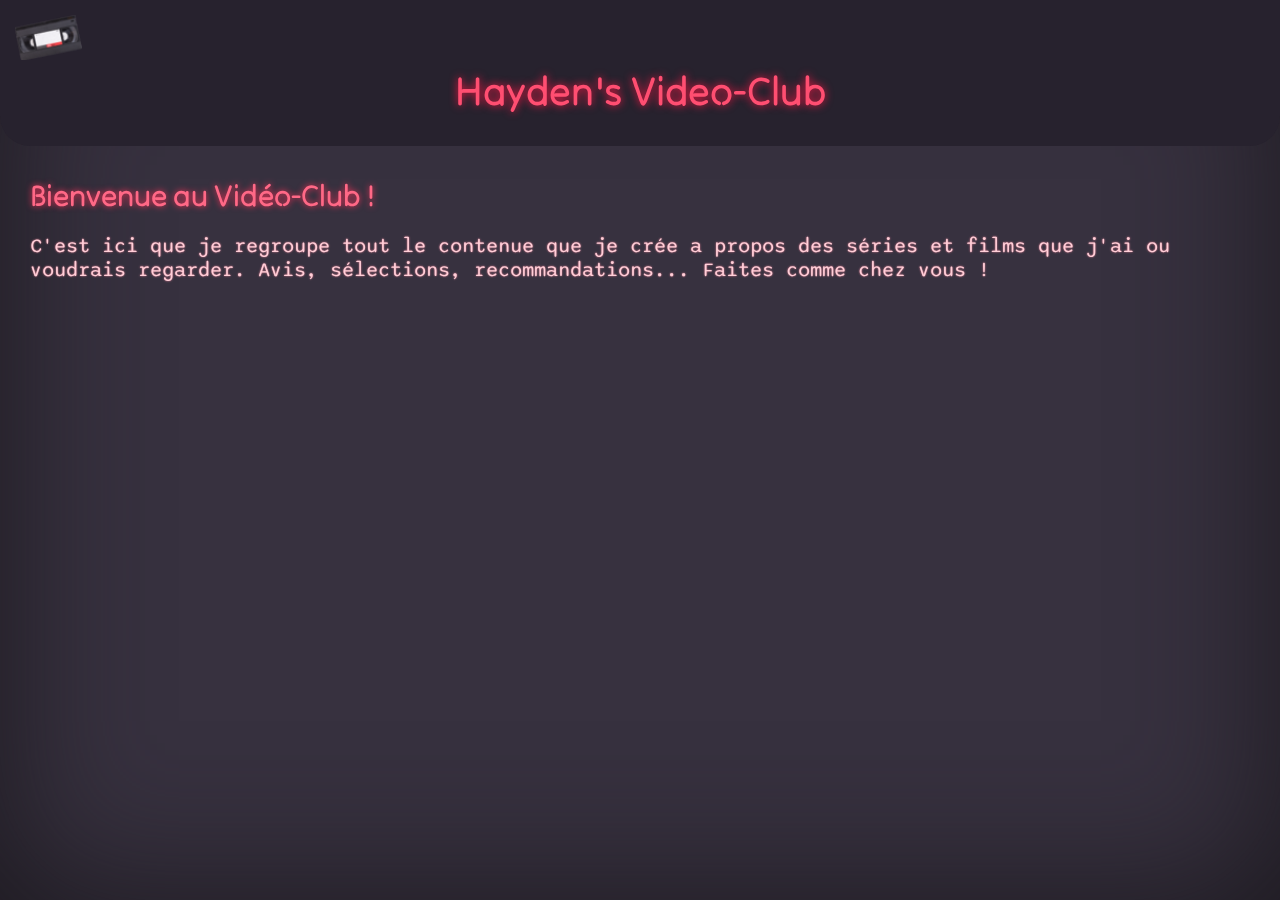
==== index.html @ 57b58d2a "Init" ====
<!DOCTYPE html>
<html lang="fr">

<head>
    <meta charset="UTF-8">
    <meta http-equiv="X-UA-Compatible" content="IE=edge">
    <meta name="viewport" content="width=device-width, initial-scale=1.0">
    <link rel="stylesheet" href="style.css">
    <title>Hayden's Video-Club</title>
    <link rel="icon" type="image/png" href="images/favicons/faviconVHS.png">

    <!-- Fonts  -->
    <link rel="preconnect" href="https://fonts.googleapis.com">
    <link rel="preconnect" href="https://fonts.gstatic.com" crossorigin>
    <link href="https://fonts.googleapis.com/css2?family=Sono:MONO@0.5&family=Tilt+Neon&display=swap" rel="stylesheet">
</head>
    
<body class="vignette">
    <header>

        <nav>
            <a><img src="images/icons/iconVHS.png" alt=""></a>
        </nav>

        <h1>Hayden's Video-Club</h1>

    </header>
    
        <!-- Presentation du Video-Club -->
        <Section>
            <h2>Bienvenue au Vidéo-Club !</h2>
            <p>C'est ici que je regroupe tout le contenue que je crée a propos des séries et films que j'ai ou voudrais regarder. Avis, sélections, recommandations... Faites comme chez vous !</p>
        </Section>

    <footer>

    </footer>
</body>

</html>
---- style.css ----
body {
    background-color: rgb(55, 49, 63);
    margin: 0px;
    font-family: "Sono", monospace;
    text-shadow: 0 0 2px rgb(255, 141, 164);
    color: rgb(255, 207, 216);
}

header {
    background-color: rgb(39, 34, 46);
    padding: 15px 15px 30px 15px;
    border-radius: 0px 0px 30px 30px;
}

h1, h2 {
    text-shadow: 0 0 7px rgb(255, 48, 89);
    color: rgb(255, 104, 134);
    font-family: "Tilt Neon", sans-serif;
    margin: 0px;
}

h1 {
    text-shadow: 0 0 8px rgb(255, 22, 69);
    color: rgb(255, 78, 113);
    font-size: 40px;
    text-align: center;

}

h2 {
    text-shadow: 0 0 6px rgb(255, 48, 89);
    color: rgb(255, 104, 134);
    font-size: 30px;
}

p {
    font-size: 20px;
}

section {
    margin: 30px;
}

a img { 
    /*FireFox Only !*/
    image-rendering: -moz-crisp-edges; 
    height: 45px;
    width: auto;
}

.vignette {
    position: fixed;
    top: 0;
    left: 0;
    width: 100%;
    height: 100%;
    box-shadow: 0 0 150px rgb(28, 25, 31) inset;
  }
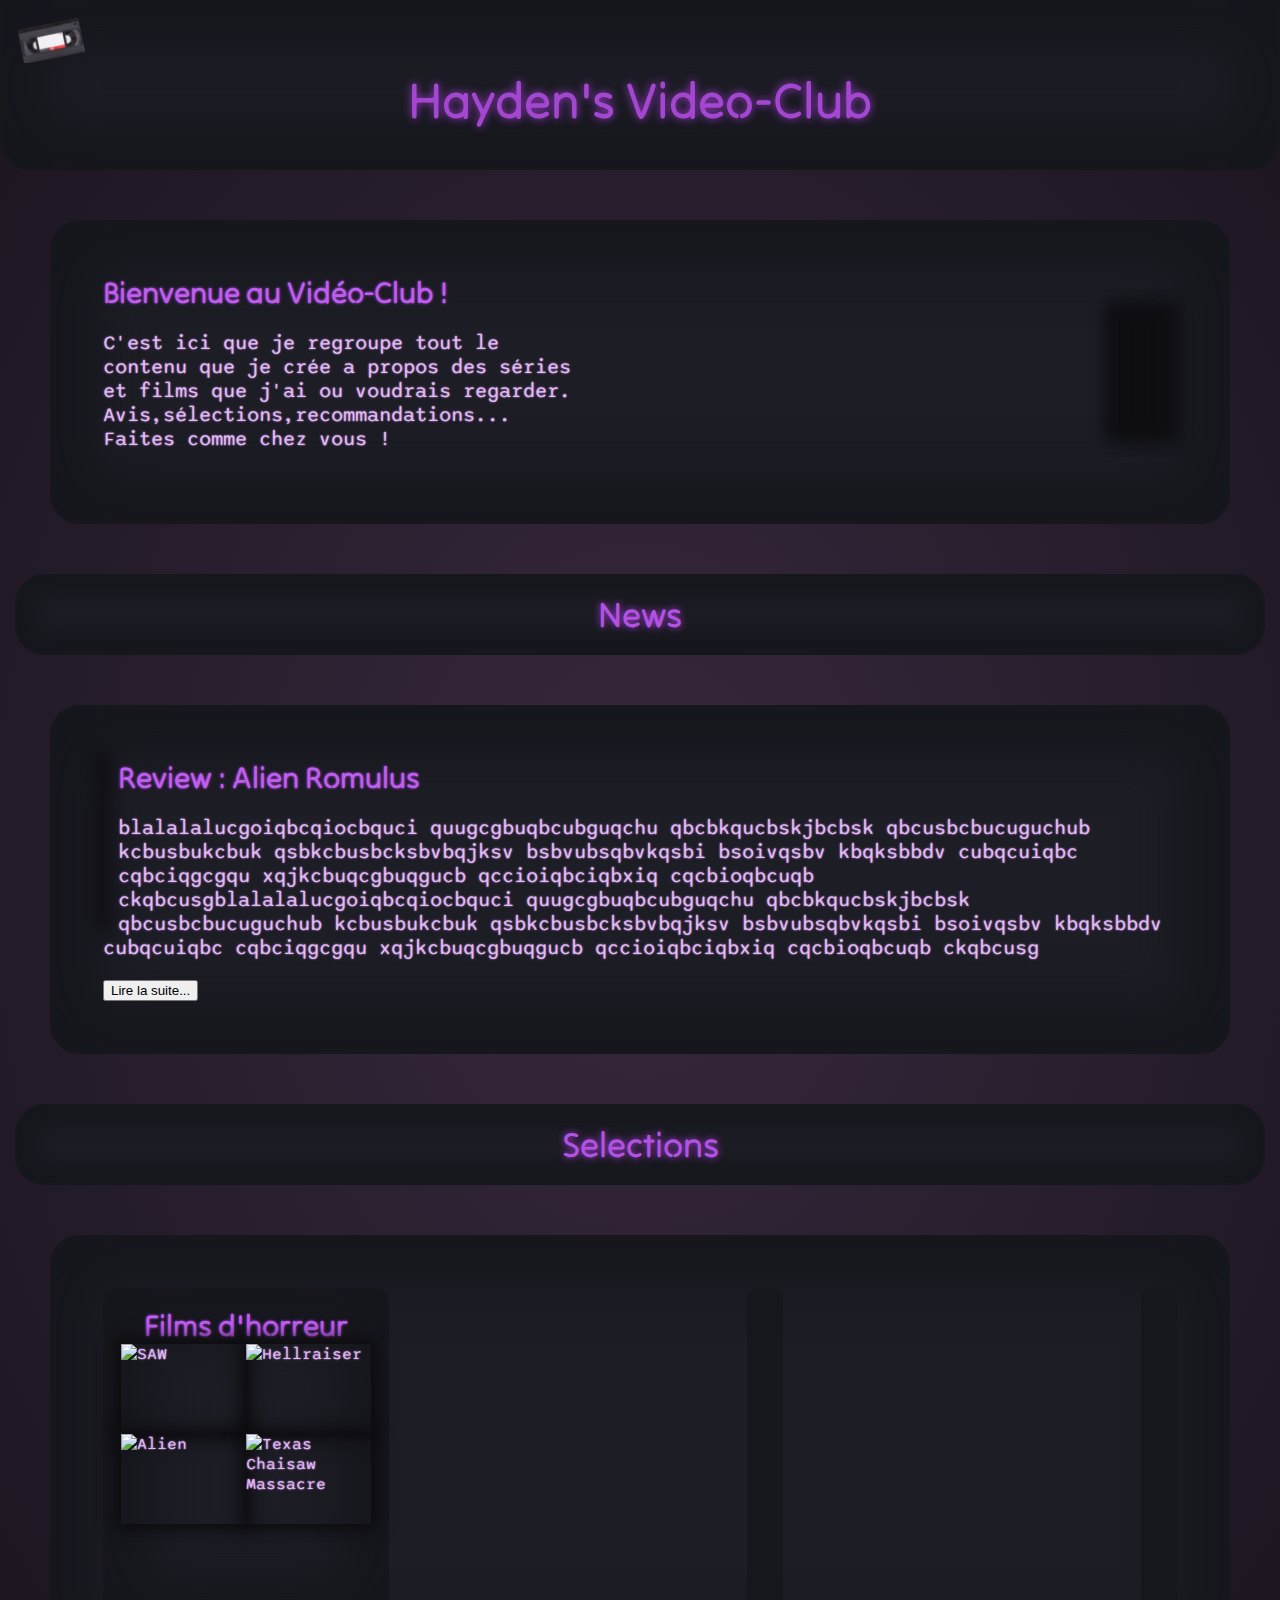
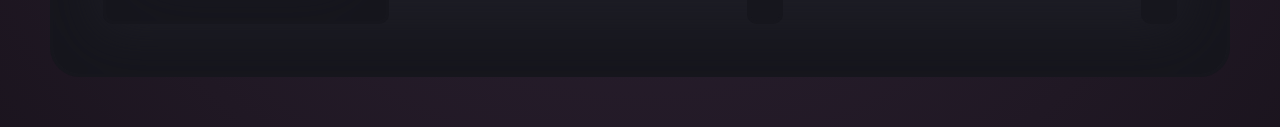
==== commit 51056d7b: "1.0" ====
--- a/index.html
+++ b/index.html
@@ -14,9 +14,9 @@
     <link rel="preconnect" href="https://fonts.gstatic.com" crossorigin>
     <link href="https://fonts.googleapis.com/css2?family=Sono:MONO@0.5&family=Tilt+Neon&display=swap" rel="stylesheet">
 </head>
-    
-<body class="vignette">
-    <header>
+
+<body>
+    <header class="dark_background">
 
         <nav>
             <a><img src="images/icons/iconVHS.png" alt=""></a>
@@ -25,16 +25,89 @@
         <h1>Hayden's Video-Club</h1>
 
     </header>
-    
+
+    <main>
+
         <!-- Presentation du Video-Club -->
-        <Section>
-            <h2>Bienvenue au Vidéo-Club !</h2>
-            <p>C'est ici que je regroupe tout le contenue que je crée a propos des séries et films que j'ai ou voudrais regarder. Avis, sélections, recommandations... Faites comme chez vous !</p>
+        <Section class="dark_background">
+            <div id="presentation_paragraph">
+                <h3>Bienvenue au Vidéo-Club !</h2>
+                <p>C'est ici que je regroupe tout le contenu que je crée a propos des séries et films que j'ai ou
+                    voudrais regarder.
+                    <br>Avis,sélections,recommandations... Faites comme chez vous !
+                </p>
+            </div>
+            <div id="presentation_photos">
+                <img src="https://i.pinimg.com/564x/cc/c8/c2/ccc8c237f51e5da76ca810657c0ce6af.jpg" alt="">
+                <img src="https://i.pinimg.com/564x/65/d2/44/65d244cebc372d328fd754f2c5b2e99f.jpg" alt="">
+                <img src="https://i.pinimg.com/564x/bc/ca/69/bcca69034aad5e5ea1de0f3f1677423c.jpg" alt="">
+                <img src="https://i.pinimg.com/564x/40/7c/96/407c96a6669bc0d0a1f774bf7a12ee2c.jpg" alt="">
+                <img src="https://i.pinimg.com/564x/6d/a1/92/6da192262d169438b77aacac17f888e2.jpg" alt="">
+                <img src="https://i.pinimg.com/564x/82/1b/40/821b4027e82c83961d0478deaa76a83e.jpg" alt="">
+                <img src="https://i.pinimg.com/564x/f7/54/e5/f754e524a3ae0639cb9e199d7a73f282.jpg" alt="">
+            </div>
         </Section>
+
+        <h2>News</h2>
+
+        <!-- News  -->
+        <article class="dark_background">
+                <img src="https://i.pinimg.com/736x/58/69/47/586947ab67e07b6ac3a9a7bc4fe310d8.jpg" alt="">
+            <h3>Review : Alien Romulus</h2>
+            <p>
+                blalalalucgoiqbcqiocbquci quugcgbuqbcubguqchu qbcbkqucbskjbcbsk qbcusbcbucuguchub kcbusbukcbuk
+                qsbkcbusbcksbvbqjksv bsbvubsqbvkqsbi bsoivqsbv kbqksbbdv cubqcuiqbc cqbciqgcgqu xqjkcbuqcgbuqgucb
+                qccioiqbciqbxiq cqcbioqbcuqb ckqbcusgblalalalucgoiqbcqiocbquci quugcgbuqbcubguqchu qbcbkqucbskjbcbsk
+                qbcusbcbucuguchub kcbusbukcbuk qsbkcbusbcksbvbqjksv bsbvubsqbvkqsbi bsoivqsbv kbqksbbdv cubqcuiqbc
+                cqbciqgcgqu xqjkcbuqcgbuqgucb qccioiqbciqbxiq cqcbioqbcuqb ckqbcusg
+            </p>
+            <a href=""><button>Lire la suite...</button></a>
+        </article>
+
+        <h2>Selections</h2>
+
+        <Section class="dark_background">
+            <div class="selection_card">
+                <h3>Films d'horreur</h3>
+                <div class="preview">
+                    <img src="https://i.pinimg.com/564x/c8/a5/15/c8a515fd0b686f76106b11c8e8e9bfc0.jpg" 
+                    alt="SAW">
+                    <img src="https://i.pinimg.com/1200x/53/38/a8/5338a8e0c630d9553886b5b312f808d8.jpg" 
+                    alt="Hellraiser">
+                    <img src="https://i.pinimg.com/564x/84/7d/b9/847db91b2e634b089d32180c9f1581e1.jpg" 
+                    alt="Alien">
+                    <img src="https://i.pinimg.com/736x/f3/75/46/f375469f6e1358511757f580c5e1fb54.jpg" 
+                    alt="Texas Chaisaw Massacre">
+                </div>
+            </div>
+            <div class="selection_card">
+
+            </div>
+            <div class="selection_card">
+
+            </div>
+        </Section>
+
+    </main>
 
     <footer>
 
     </footer>
 </body>
 
-</html>+</html>
+
+<!-- Resusable code -->
+<!-- 
+<div class="selection_card">
+    <h3></h3>
+    <img src="" 
+    alt="">
+    <img src="" 
+    alt="">
+    <img src="" 
+    alt="">
+    <img src="" 
+    alt="">
+</div>
+-->--- a/style.css
+++ b/style.css
@@ -1,35 +1,54 @@
 body {
-    background-color: rgb(55, 49, 63);
+    background: radial-gradient(hsl(280, 20%, 20%), hsl(280, 20%, 10%));
     margin: 0px;
     font-family: "Sono", monospace;
-    text-shadow: 0 0 2px rgb(255, 141, 164);
-    color: rgb(255, 207, 216);
+    text-shadow: 0 0 2px hsl(280, 75%, 80%);
+    color: hsl(280, 80%, 85%);
 }
 
 header {
-    background-color: rgb(39, 34, 46);
-    padding: 15px 15px 30px 15px;
+    padding: 15px 15px 35px 15px;
     border-radius: 0px 0px 30px 30px;
 }
 
-h1, h2 {
-    text-shadow: 0 0 7px rgb(255, 48, 89);
-    color: rgb(255, 104, 134);
+.dark_background {
+    background-color: hsl(240, 12%, 13%);
+    box-shadow: inset 0px 0px 50px 45px hsl(240, 12%, 10%);
+    border: solid 3px hsl(240, 12%, 10%);
+}
+
+h1, h2, h3 {
     font-family: "Tilt Neon", sans-serif;
     margin: 0px;
 }
 
 h1 {
-    text-shadow: 0 0 8px rgb(255, 22, 69);
-    color: rgb(255, 78, 113);
-    font-size: 40px;
+    text-shadow: 0 0 9px hsl(280, 60%, 52%);
+    color: hsl(280, 60%, 55%);
+    font-size: 50px;
+    text-align: center;
+}
+
+h2 {
+    /* Box */
+    padding: 15px 0px;
+    margin: 15px;
+    border-radius: 30px;
+    /* Dark Background */
+    background-color: hsl(240, 12%, 13%);
+    box-shadow: inset 0px 0px 20px 20px hsl(240, 12%, 10%);
+    border: solid 3px hsl(240, 12%, 10%);
+    /* Text */
+    text-shadow: 0 0 7px hsl(280, 70%, 55%);
+    color: hsl(280, 70%, 60%);
+    font-size: 35px;
     text-align: center;
 
 }
 
-h2 {
-    text-shadow: 0 0 6px rgb(255, 48, 89);
-    color: rgb(255, 104, 134);
+h3 {
+    text-shadow: 0 0 3px hsl(280, 80%, 60%);
+    color: hsl(280, 80%, 65%);
     font-size: 30px;
 }
 
@@ -37,22 +56,90 @@
     font-size: 20px;
 }
 
-section {
-    margin: 30px;
+img {
+    box-shadow: 0px 0px 15px 5px hsl(240, 12%, 5%);
 }
 
 a img { 
-    /*FireFox Only !*/
-    image-rendering: -moz-crisp-edges; 
+    box-shadow: none;
     height: 45px;
     width: auto;
+    /*FireFox Only !*/
+    image-rendering: -moz-crisp-edges;
 }
 
-.vignette {
-    position: fixed;
-    top: 0;
-    left: 0;
-    width: 100%;
-    height: 100%;
-    box-shadow: 0 0 150px rgb(28, 25, 31) inset;
-  }+div {
+    display: flex;
+}
+
+section {
+    
+    display: flex;
+    align-items: center;
+    justify-content: space-between;
+    border-radius: 30px;
+    margin: 50px;
+    padding: 50px;
+}
+
+/* presentation */
+
+#presentation_paragraph {
+    display: flex;
+    flex-direction: column;
+    width: 490px;
+    align-items: start;
+}
+#presentation_photos {
+    display: flex;
+    flex-wrap: wrap;
+    max-width: 625px;
+    justify-content: center;
+}
+
+#presentation_photos img {
+    height: 125px;
+    margin: 5px;
+    border-radius: 15px;
+}
+
+/* Article */
+
+article {
+    border-radius: 30px;
+    margin: 50px;
+    padding: 50px;
+}
+
+article img {
+    height: 167px;
+    margin-right: 15px;
+    border-radius: 15px;
+    float: left;
+}
+
+/* Selection */
+.selection_card {
+    height: 300px;
+    display: flex;
+    flex-direction: column;
+    align-items: center;
+    padding: 15px;
+    border-radius: 10px;
+    background-color: hsl(240, 12%, 13%);
+    box-shadow: inset 0px 0px 50px 45px hsl(240, 12%, 10%);
+    border: solid 3px hsl(240, 12%, 10%);
+}
+
+.preview {
+    display: flex;
+    flex-wrap: wrap;
+    max-width: 250px;
+    border-radius: 10px;
+}
+
+.preview img {
+ height: 90px;
+ width: 125px;
+ object-fit: cover;
+}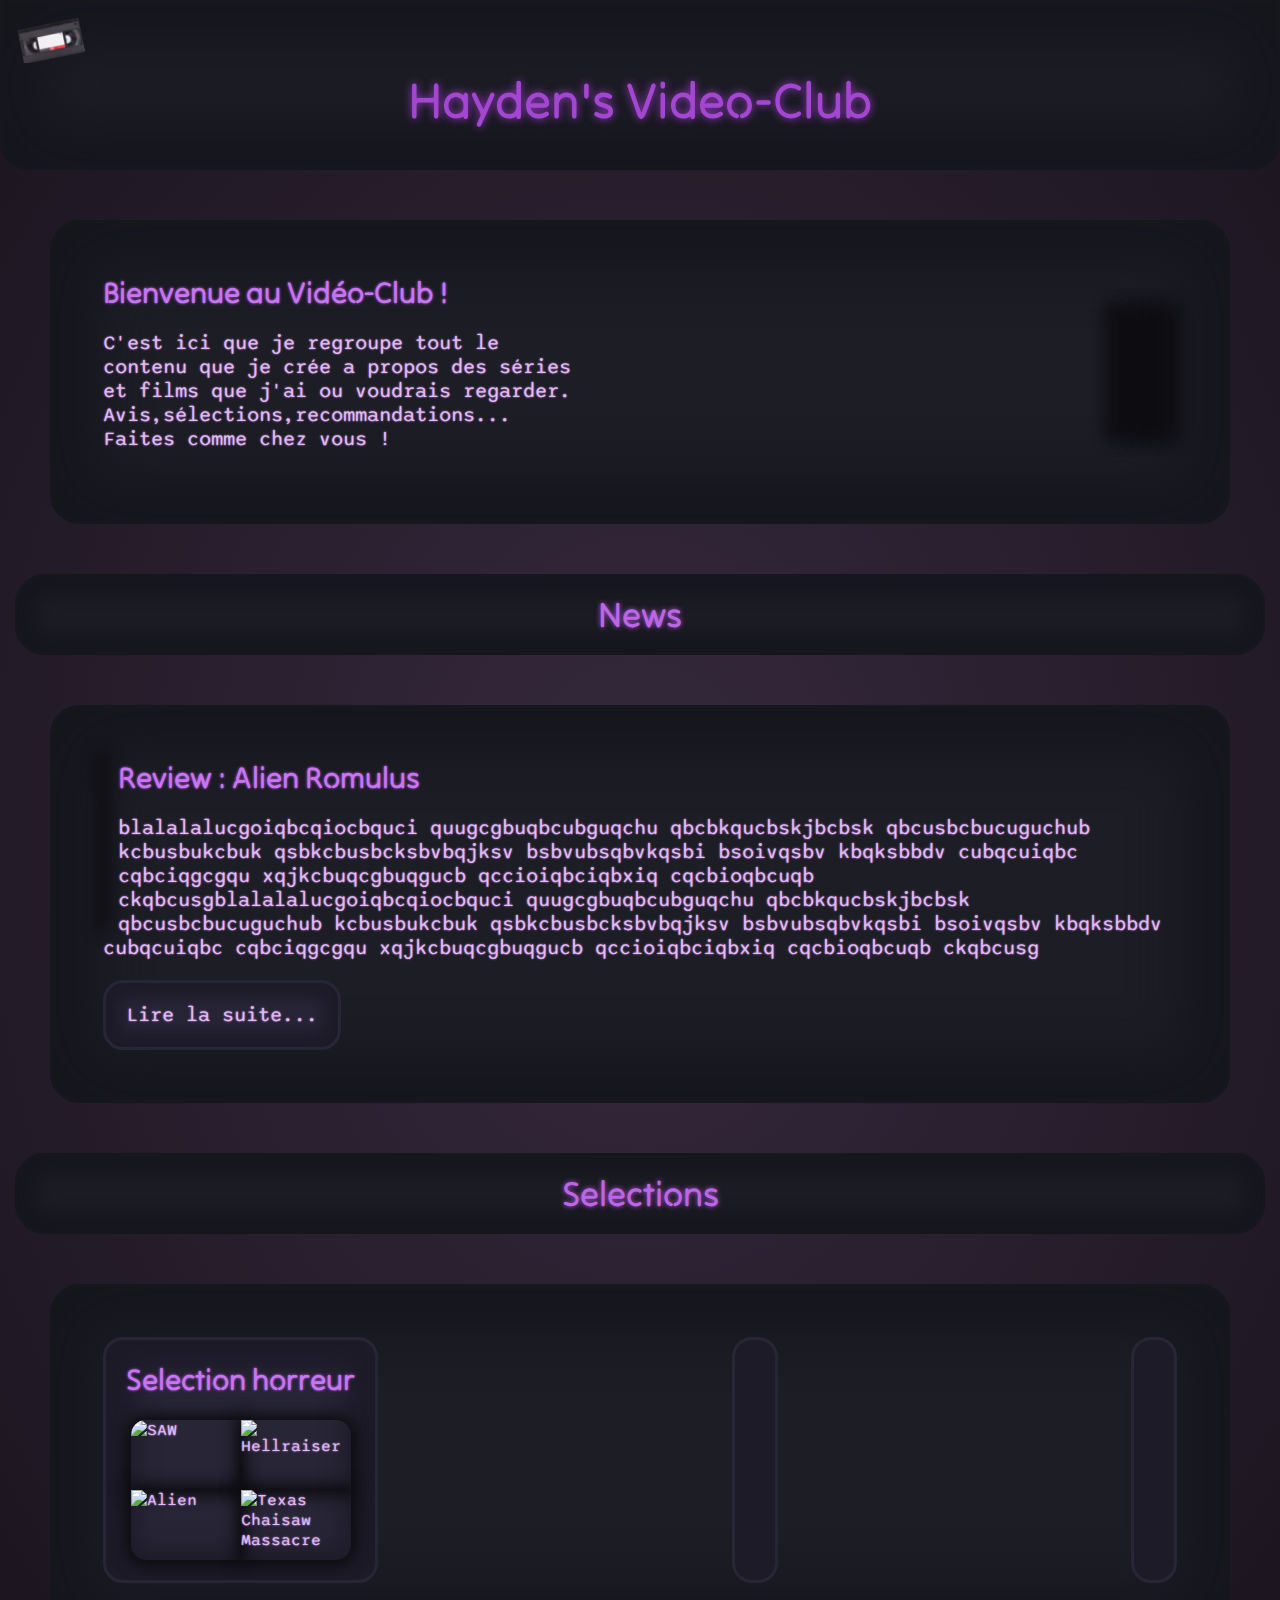
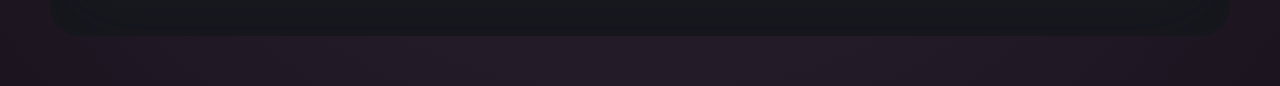
==== commit 25fbf689: "1.01 [Button Update]" ====
--- a/index.html
+++ b/index.html
@@ -68,15 +68,15 @@
 
         <Section class="dark_background">
             <div class="selection_card">
-                <h3>Films d'horreur</h3>
+                <h3>Selection horreur</h3>
                 <div class="preview">
-                    <img src="https://i.pinimg.com/564x/c8/a5/15/c8a515fd0b686f76106b11c8e8e9bfc0.jpg" 
+                    <img class="top_left" src="https://i.pinimg.com/564x/c8/a5/15/c8a515fd0b686f76106b11c8e8e9bfc0.jpg" 
                     alt="SAW">
-                    <img src="https://i.pinimg.com/1200x/53/38/a8/5338a8e0c630d9553886b5b312f808d8.jpg" 
+                    <img class="top_right" src="https://i.pinimg.com/1200x/53/38/a8/5338a8e0c630d9553886b5b312f808d8.jpg" 
                     alt="Hellraiser">
-                    <img src="https://i.pinimg.com/564x/84/7d/b9/847db91b2e634b089d32180c9f1581e1.jpg" 
+                    <img class="bottom_left" src="https://i.pinimg.com/564x/84/7d/b9/847db91b2e634b089d32180c9f1581e1.jpg" 
                     alt="Alien">
-                    <img src="https://i.pinimg.com/736x/f3/75/46/f375469f6e1358511757f580c5e1fb54.jpg" 
+                    <img class="bottom_right" src="https://i.pinimg.com/736x/f3/75/46/f375469f6e1358511757f580c5e1fb54.jpg" 
                     alt="Texas Chaisaw Massacre">
                 </div>
             </div>
--- a/style.css
+++ b/style.css
@@ -39,16 +39,16 @@
     box-shadow: inset 0px 0px 20px 20px hsl(240, 12%, 10%);
     border: solid 3px hsl(240, 12%, 10%);
     /* Text */
-    text-shadow: 0 0 7px hsl(280, 70%, 55%);
-    color: hsl(280, 70%, 60%);
+    text-shadow: 0 0 5px hsl(280, 70%, 60%);
+    color: hsl(280, 70%, 65%);
     font-size: 35px;
     text-align: center;
 
 }
 
 h3 {
-    text-shadow: 0 0 3px hsl(280, 80%, 60%);
-    color: hsl(280, 80%, 65%);
+    text-shadow: 0 0 3px hsl(280, 80%, 65%);
+    color: hsl(280, 80%, 70%);
     font-size: 30px;
 }
 
@@ -118,28 +118,68 @@
     float: left;
 }
 
+button {
+    padding: 20px;
+    background-color: hsl(250, 20%, 18%);
+    box-shadow: inset 0px 0px 15px 15px hsl(250, 20%, 13%);
+    border: solid 3px hsl(250, 20%, 18%);
+    font-family: "Sono", monospace;
+    text-shadow: 0 0 2px hsl(280, 75%, 80%);
+    color: hsl(280, 80%, 85%);
+    font-size: 20px;
+    border-radius: 20px;
+}
+
+button:hover {
+    background-color: hsl(250, 20%, 16%);
+    box-shadow: inset 0px 0px 15px 15px hsl(250, 20%, 12%);
+    border: solid 3px hsl(250, 20%, 20%);
+}
+
 /* Selection */
 .selection_card {
-    height: 300px;
+    height: 200px;
     display: flex;
     flex-direction: column;
     align-items: center;
-    padding: 15px;
-    border-radius: 10px;
-    background-color: hsl(240, 12%, 13%);
-    box-shadow: inset 0px 0px 50px 45px hsl(240, 12%, 10%);
-    border: solid 3px hsl(240, 12%, 10%);
+    justify-content: space-between;
+    padding: 20px;
+    border-radius: 20px;
+    background-color: hsl(250, 20%, 18%);
+    box-shadow: inset 0px 0px 25px 30px hsl(250, 20%, 13%);
+    border: solid 3px hsl(250, 20%, 18%);
+}
+
+.selection_card:hover {
+    background-color: hsl(250, 20%, 16%);
+    box-shadow: inset 0px 0px 25px 30px hsl(250, 20%, 12%);
+    border: solid 3px hsl(250, 20%, 20%);
 }
 
 .preview {
     display: flex;
     flex-wrap: wrap;
-    max-width: 250px;
-    border-radius: 10px;
+    width: 220px;
 }
 
 .preview img {
- height: 90px;
- width: 125px;
+ height: 70px;
+ width: 110px;
  object-fit: cover;
+}
+
+.top_left {
+    border-top-left-radius: 15px;
+}
+
+.top_right {
+    border-top-right-radius: 15px;
+}
+
+.bottom_left {
+    border-bottom-left-radius: 15px;
+}
+
+.bottom_right {
+    border-bottom-right-radius: 15px;
 }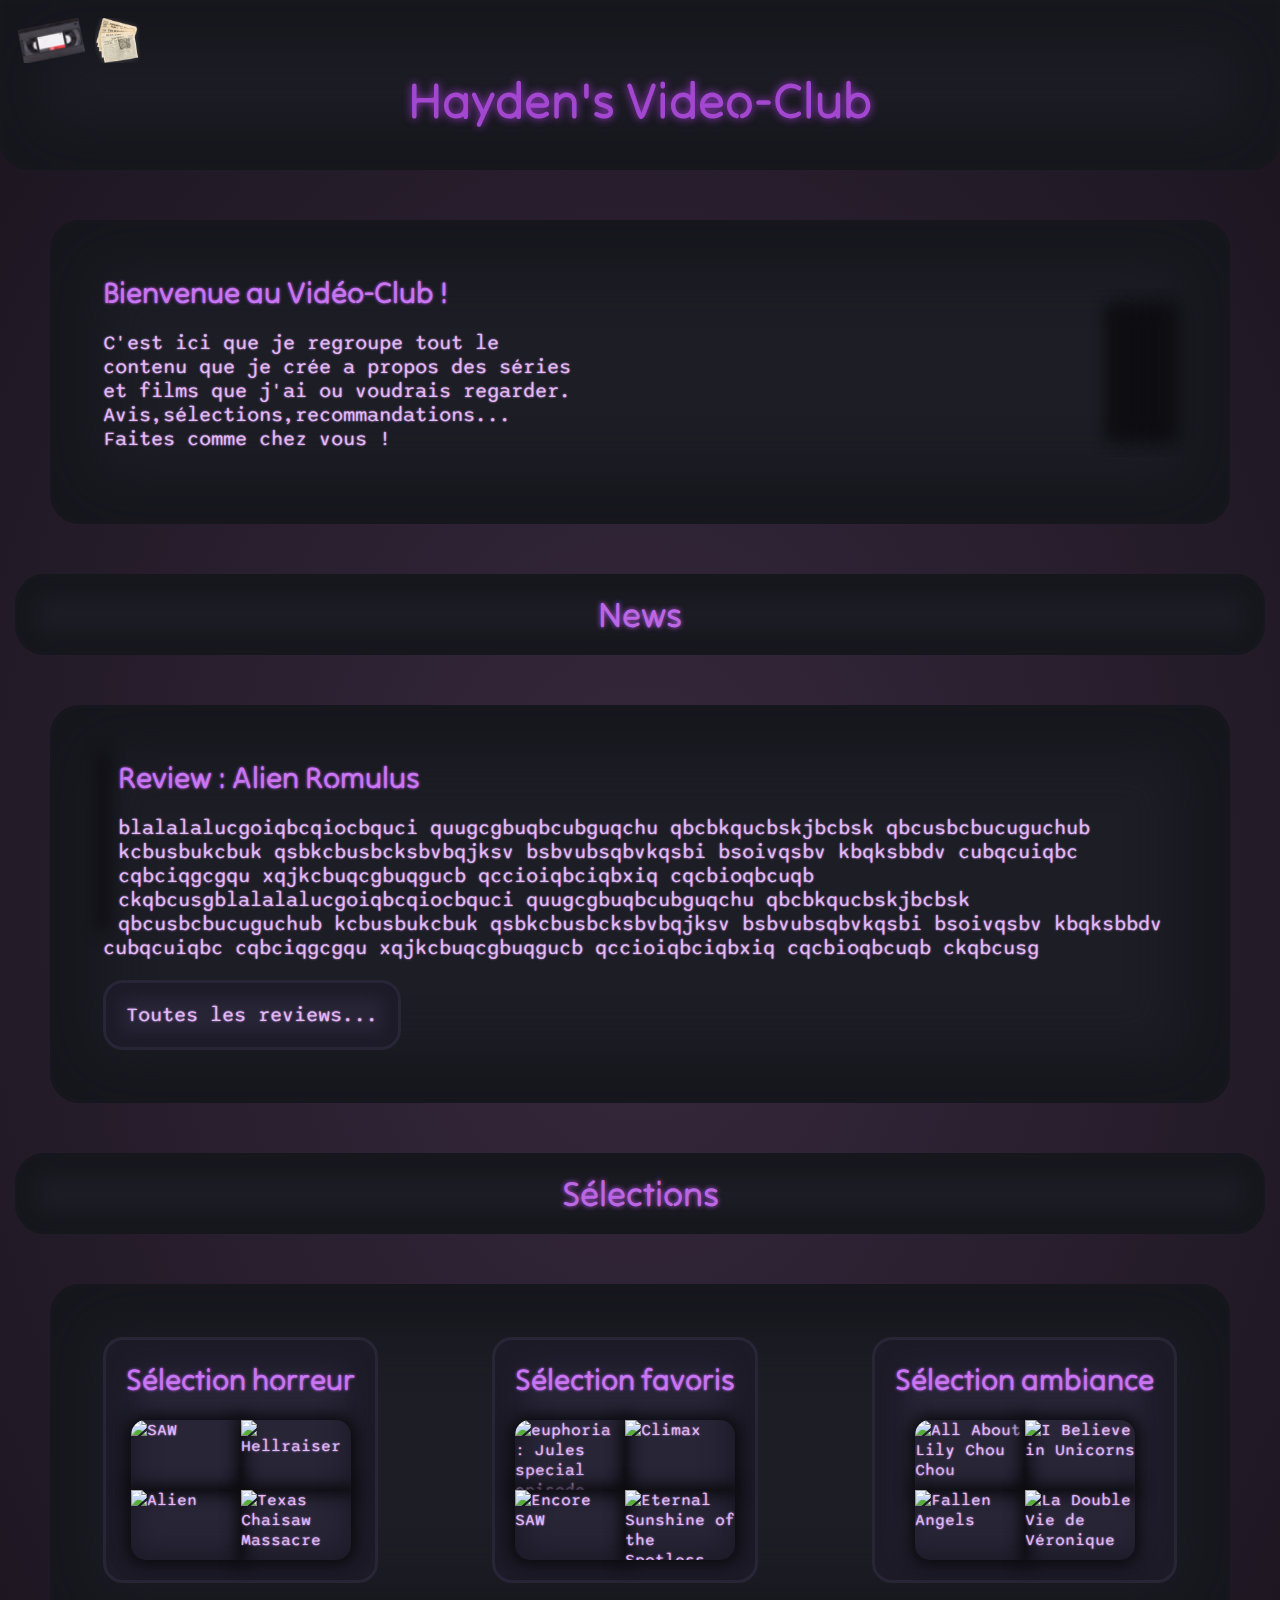
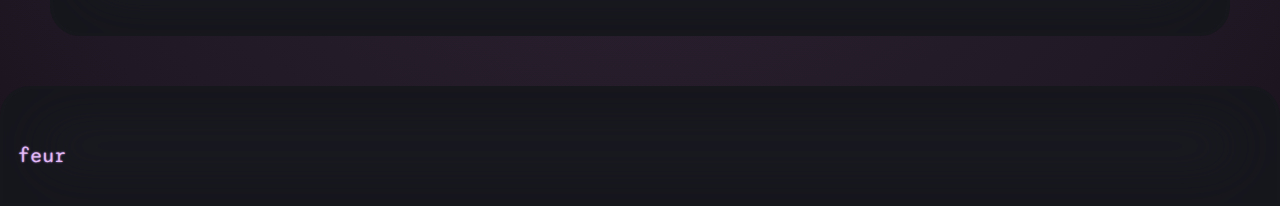
==== commit ef23319a: "1.2" ====
--- a/index.html
+++ b/index.html
@@ -19,7 +19,8 @@
     <header class="dark_background">
 
         <nav>
-            <a><img src="images/icons/iconVHS.png" alt=""></a>
+            <a href=""><img src="images/icons/iconVHS.png" alt=""></a>
+            <a href=""><img src="images/icons/iconReview.png" alt=""></a>
         </nav>
 
         <h1>Hayden's Video-Club</h1>
@@ -61,14 +62,14 @@
                 qbcusbcbucuguchub kcbusbukcbuk qsbkcbusbcksbvbqjksv bsbvubsqbvkqsbi bsoivqsbv kbqksbbdv cubqcuiqbc
                 cqbciqgcgqu xqjkcbuqcgbuqgucb qccioiqbciqbxiq cqcbioqbcuqb ckqbcusg
             </p>
-            <a href=""><button>Lire la suite...</button></a>
+            <a href=""><button>Toutes les reviews...</button></a>
         </article>
 
-        <h2>Selections</h2>
+        <h2>Sélections</h2>
 
         <Section class="dark_background">
             <div class="selection_card">
-                <h3>Selection horreur</h3>
+                <h3>Sélection horreur</h3>
                 <div class="preview">
                     <img class="top_left" src="https://i.pinimg.com/564x/c8/a5/15/c8a515fd0b686f76106b11c8e8e9bfc0.jpg" 
                     alt="SAW">
@@ -81,17 +82,37 @@
                 </div>
             </div>
             <div class="selection_card">
-
+                <h3>Sélection favoris</h3>
+                <div class="preview">
+                    <img class="top_left" src="https://i.pinimg.com/564x/9b/ec/e6/9bece6c50cabb78d92fe7dbb6a6c3210.jpg" 
+                    alt="euphoria : Jules special episode">
+                    <img class="top_right" src="https://i.pinimg.com/564x/cc/03/24/cc0324ae5415a70895eccf2100f6af83.jpg" 
+                    alt="Climax">
+                    <img class="bottom_left" src="https://i.pinimg.com/564x/1e/65/a8/1e65a8b721f869eacb7e4df4d63d3627.jpg" 
+                    alt="Encore SAW">
+                    <img class="bottom_right" src="https://i.pinimg.com/564x/9c/a1/14/9ca11419d1f9323716120bc67ae93882.jpg" 
+                    alt="Eternal Sunshine of the Spotless Mind">
+                </div>
             </div>
             <div class="selection_card">
-
+                <h3>Sélection ambiance</h3>
+                <div class="preview">
+                    <img class="top_left" src="https://i.pinimg.com/736x/80/d5/4e/80d54ecc71437d20ffc391304ce61aed.jpg" 
+                    alt="All About Lily Chou Chou">
+                    <img class="top_right" src="https://i.pinimg.com/564x/2c/05/ad/2c05ad0838fc444096ee2d89a799ad7c.jpg" 
+                    alt="I Believe in Unicorns">
+                    <img class="bottom_left" src="https://i.pinimg.com/736x/be/1c/8e/be1c8ed7dac59148d744eebecd9fc824.jpg" 
+                    alt="Fallen Angels">
+                    <img class="bottom_right" src="https://i.pinimg.com/564x/21/56/1e/21561e403e2f305175ddcab6fbb8eaf9.jpg" 
+                    alt="La Double Vie de Véronique">
+                </div>
             </div>
         </Section>
 
     </main>
 
-    <footer>
-
+    <footer class="dark_background">
+        <p>feur</p>
     </footer>
 </body>
 
@@ -101,13 +122,15 @@
 <!-- 
 <div class="selection_card">
     <h3></h3>
-    <img src="" 
-    alt="">
-    <img src="" 
-    alt="">
-    <img src="" 
-    alt="">
-    <img src="" 
-    alt="">
+    <div class="preview">
+        <img class="top_left" src="" 
+        alt="">
+        <img class="top_right" src="" 
+        alt="">
+        <img class="bottom_left" src="" 
+        alt="">
+        <img class="bottom_right" src="" 
+        alt="">
+    </div>
 </div>
 -->--- a/style.css
+++ b/style.css
@@ -9,6 +9,11 @@
 header {
     padding: 15px 15px 35px 15px;
     border-radius: 0px 0px 30px 30px;
+}
+
+footer {
+    padding: 35px 15px 15px 15px;
+    border-radius: 30px 30px 0px 0px;
 }
 
 .dark_background {
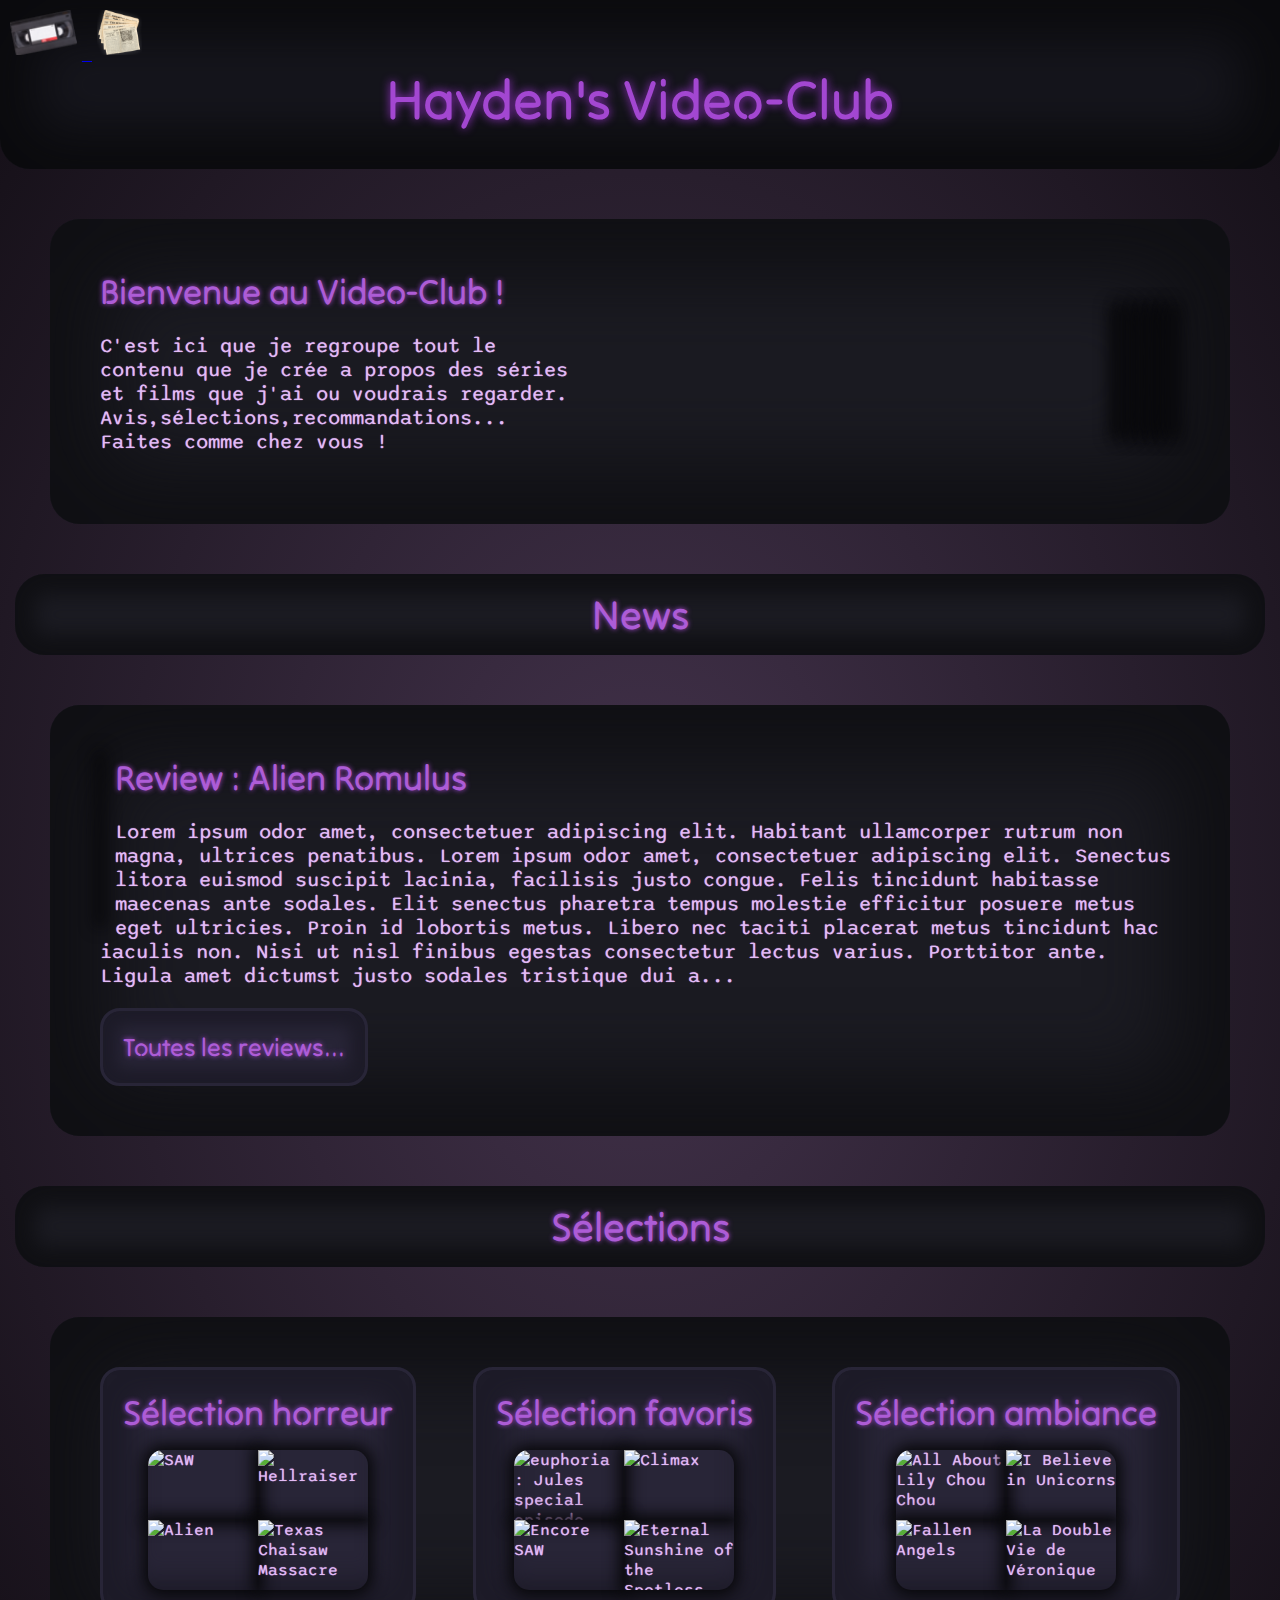
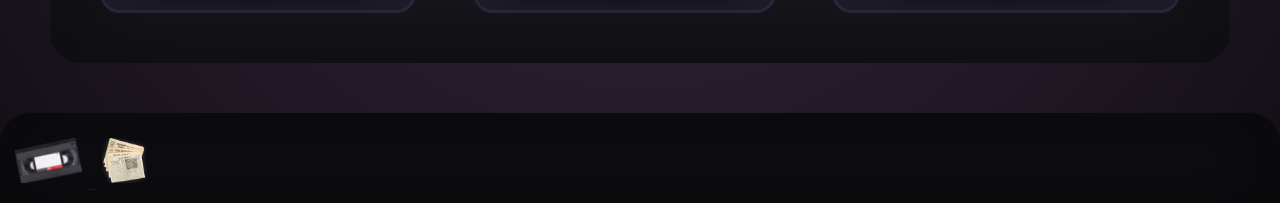
==== commit d1cebd95: "Review Update" ====
--- a/index.html
+++ b/index.html
@@ -9,6 +9,10 @@
     <title>Hayden's Video-Club</title>
     <link rel="icon" type="image/png" href="images/favicons/faviconVHS.png">
 
+    <!-- Normalize -->
+     <!-- pas utilisé car produit des effets indésirables (effets sur les titres) -->
+     <!-- <link href="https://cdn.jsdelivr.net/npm/normalize.css@8.0.1/normalize.min.css" rel="stylesheet"> -->
+
     <!-- Fonts  -->
     <link rel="preconnect" href="https://fonts.googleapis.com">
     <link rel="preconnect" href="https://fonts.gstatic.com" crossorigin>
@@ -16,11 +20,17 @@
 </head>
 
 <body>
-    <header class="dark_background">
+    <header>
 
         <nav>
-            <a href=""><img src="images/icons/iconVHS.png" alt=""></a>
-            <a href=""><img src="images/icons/iconReview.png" alt=""></a>
+            <a href="index.html"><img class="icon" src="images/icons/iconVHS.png" 
+                title="Vers la page : Video-Club"
+                alt="Vers la page : Video-Club">
+            </a>
+            <a href="reviews.html"><img class="icon" src="images/icons/iconReview.png" 
+                title="Vers la page : Reviews"
+                alt="Vers la page : Reviews">
+            </a>
         </nav>
 
         <h1>Hayden's Video-Club</h1>
@@ -32,13 +42,13 @@
         <!-- Presentation du Video-Club -->
         <Section class="dark_background">
             <div id="presentation_paragraph">
-                <h3>Bienvenue au Vidéo-Club !</h2>
+                <h3>Bienvenue au Video-Club !</h2>
                 <p>C'est ici que je regroupe tout le contenu que je crée a propos des séries et films que j'ai ou
                     voudrais regarder.
                     <br>Avis,sélections,recommandations... Faites comme chez vous !
                 </p>
             </div>
-            <div id="presentation_photos">
+            <div id="presentation_galerie">
                 <img src="https://i.pinimg.com/564x/cc/c8/c2/ccc8c237f51e5da76ca810657c0ce6af.jpg" alt="">
                 <img src="https://i.pinimg.com/564x/65/d2/44/65d244cebc372d328fd754f2c5b2e99f.jpg" alt="">
                 <img src="https://i.pinimg.com/564x/bc/ca/69/bcca69034aad5e5ea1de0f3f1677423c.jpg" alt="">
@@ -56,13 +66,9 @@
                 <img src="https://i.pinimg.com/736x/58/69/47/586947ab67e07b6ac3a9a7bc4fe310d8.jpg" alt="">
             <h3>Review : Alien Romulus</h2>
             <p>
-                blalalalucgoiqbcqiocbquci quugcgbuqbcubguqchu qbcbkqucbskjbcbsk qbcusbcbucuguchub kcbusbukcbuk
-                qsbkcbusbcksbvbqjksv bsbvubsqbvkqsbi bsoivqsbv kbqksbbdv cubqcuiqbc cqbciqgcgqu xqjkcbuqcgbuqgucb
-                qccioiqbciqbxiq cqcbioqbcuqb ckqbcusgblalalalucgoiqbcqiocbquci quugcgbuqbcubguqchu qbcbkqucbskjbcbsk
-                qbcusbcbucuguchub kcbusbukcbuk qsbkcbusbcksbvbqjksv bsbvubsqbvkqsbi bsoivqsbv kbqksbbdv cubqcuiqbc
-                cqbciqgcgqu xqjkcbuqcgbuqgucb qccioiqbciqbxiq cqcbioqbcuqb ckqbcusg
+                Lorem ipsum odor amet, consectetuer adipiscing elit. Habitant ullamcorper rutrum non magna, ultrices penatibus. Lorem ipsum odor amet, consectetuer adipiscing elit. Senectus litora euismod suscipit lacinia, facilisis justo congue. Felis tincidunt habitasse maecenas ante sodales. Elit senectus pharetra tempus molestie efficitur posuere metus eget ultricies. Proin id lobortis metus. Libero nec taciti placerat metus tincidunt hac iaculis non. Nisi ut nisl finibus egestas consectetur lectus varius. Porttitor ante. Ligula amet dictumst justo sodales tristique dui a...
             </p>
-            <a href=""><button>Toutes les reviews...</button></a>
+            <a href="reviews.html"><button>Toutes les reviews...</button></a>
         </article>
 
         <h2>Sélections</h2>
@@ -111,8 +117,19 @@
 
     </main>
 
-    <footer class="dark_background">
-        <p>feur</p>
+    <footer>
+
+        <nav>
+            <a href="index.html"><img class="icon" src="images/icons/iconVHS.png" 
+                title="Vers la page : Video-Club"
+                alt="Vers la page : Video-Club">
+            </a>
+            <a href="reviews.html"><img class="icon" src="images/icons/iconReview.png" 
+                title="Vers la page : Reviews"
+                alt="Vers la page : Reviews">
+            </a>
+        </nav>
+
     </footer>
 </body>
 
--- a/style.css
+++ b/style.css
@@ -1,80 +1,21 @@
 body {
-    background: radial-gradient(hsl(280, 20%, 20%), hsl(280, 20%, 10%));
+    background: radial-gradient(hsl(280, 20%, 25%), hsl(280, 20%, 7%));
     margin: 0px;
     font-family: "Sono", monospace;
-    text-shadow: 0 0 2px hsl(280, 75%, 80%);
-    color: hsl(280, 80%, 85%);
+    text-shadow: 0 0 1px hsl(280, 80%, 80%);
+    color: hsl(280, 75%, 85%);
+}
+
+
+/* Chunks */
+header, footer {
+    background-color: hsl(240, 12%, 10%);
+    box-shadow: inset 0px 0px 50px 40px hsl(240, 12%, 5%);
 }
 
 header {
-    padding: 15px 15px 35px 15px;
+    padding: 5px 5px 35px 5px;
     border-radius: 0px 0px 30px 30px;
-}
-
-footer {
-    padding: 35px 15px 15px 15px;
-    border-radius: 30px 30px 0px 0px;
-}
-
-.dark_background {
-    background-color: hsl(240, 12%, 13%);
-    box-shadow: inset 0px 0px 50px 45px hsl(240, 12%, 10%);
-    border: solid 3px hsl(240, 12%, 10%);
-}
-
-h1, h2, h3 {
-    font-family: "Tilt Neon", sans-serif;
-    margin: 0px;
-}
-
-h1 {
-    text-shadow: 0 0 9px hsl(280, 60%, 52%);
-    color: hsl(280, 60%, 55%);
-    font-size: 50px;
-    text-align: center;
-}
-
-h2 {
-    /* Box */
-    padding: 15px 0px;
-    margin: 15px;
-    border-radius: 30px;
-    /* Dark Background */
-    background-color: hsl(240, 12%, 13%);
-    box-shadow: inset 0px 0px 20px 20px hsl(240, 12%, 10%);
-    border: solid 3px hsl(240, 12%, 10%);
-    /* Text */
-    text-shadow: 0 0 5px hsl(280, 70%, 60%);
-    color: hsl(280, 70%, 65%);
-    font-size: 35px;
-    text-align: center;
-
-}
-
-h3 {
-    text-shadow: 0 0 3px hsl(280, 80%, 65%);
-    color: hsl(280, 80%, 70%);
-    font-size: 30px;
-}
-
-p {
-    font-size: 20px;
-}
-
-img {
-    box-shadow: 0px 0px 15px 5px hsl(240, 12%, 5%);
-}
-
-a img { 
-    box-shadow: none;
-    height: 45px;
-    width: auto;
-    /*FireFox Only !*/
-    image-rendering: -moz-crisp-edges;
-}
-
-div {
-    display: flex;
 }
 
 section {
@@ -87,61 +28,42 @@
     padding: 50px;
 }
 
-/* presentation */
-
-#presentation_paragraph {
-    display: flex;
-    flex-direction: column;
-    width: 490px;
-    align-items: start;
-}
-#presentation_photos {
-    display: flex;
-    flex-wrap: wrap;
-    max-width: 625px;
-    justify-content: center;
-}
-
-#presentation_photos img {
-    height: 125px;
-    margin: 5px;
-    border-radius: 15px;
-}
-
-/* Article */
-
 article {
     border-radius: 30px;
     margin: 50px;
     padding: 50px;
 }
 
-article img {
-    height: 167px;
-    margin-right: 15px;
-    border-radius: 15px;
-    float: left;
-}
-
-button {
-    padding: 20px;
-    background-color: hsl(250, 20%, 18%);
-    box-shadow: inset 0px 0px 15px 15px hsl(250, 20%, 13%);
-    border: solid 3px hsl(250, 20%, 18%);
-    font-family: "Sono", monospace;
-    text-shadow: 0 0 2px hsl(280, 75%, 80%);
-    color: hsl(280, 80%, 85%);
-    font-size: 20px;
-    border-radius: 20px;
-}
-
-button:hover {
-    background-color: hsl(250, 20%, 16%);
-    box-shadow: inset 0px 0px 15px 15px hsl(250, 20%, 12%);
-    border: solid 3px hsl(250, 20%, 20%);
-}
-
-/* Selection */
+footer {
+    padding: 20px 10px 10px 10px;
+    border-radius: 30px 30px 0px 0px;
+}
+
+/* Chunk-Style */
+.dark_background {
+    background-color: hsl(240, 12%, 12%);
+    box-shadow: inset 0px 0px 75px 60px hsl(240, 12%, 7%);
+}
+
+
+/* Divisions */
+div {
+    display: flex;
+}
+
+#presentation_paragraph {
+    display: flex;
+    flex-direction: column;
+    width: 490px;
+    align-items: start;
+}
+#presentation_galerie {
+    display: flex;
+    flex-wrap: wrap;
+    max-width: 625px;
+    justify-content: center;
+}
+
 .selection_card {
     height: 200px;
     display: flex;
@@ -161,18 +83,87 @@
     border: solid 3px hsl(250, 20%, 20%);
 }
 
+
+/* Text */
+h1, h2, h3, button{
+    font-family: "Tilt Neon", sans-serif;
+    margin: 0px;
+}
+
+h1 {
+    text-shadow: 0 0 10px hsl(280, 60%, 50%);
+    color: hsl(280, 60%, 55%);
+    font-size: 55px;
+    text-align: center;
+}
+
+h2 {
+    /* Box */
+    padding: 15px 0px;
+    margin: 15px;
+    border-radius: 30px;
+    /* H2-Dark Background */
+    background-color: hsl(240, 12%, 12%);
+    box-shadow: inset 0px 0px 20px 20px hsl(240, 12%, 7%);
+    /* Text */
+    text-shadow: 0 0 5px hsl(280, 60%, 55%);
+    color: hsl(280, 60%, 60%);
+    font-size: 40px;
+    text-align: center;
+
+}
+
+h3 {
+    text-shadow: 0 0 5px hsl(280, 60%, 55%);
+    color: hsl(280, 60%, 60%);
+    font-size: 35px;
+}
+
+p {
+    font-size: 20px;
+}
+
+
+/* Images */
+img {
+    box-shadow: 0px 0px 15px 5px hsl(240, 12%, 3%);
+}
+
+.icon {
+    box-shadow: none;
+    height: 45px;
+    width: auto;
+    margin: 5px;
+    /*FireFox Only !*/
+    image-rendering: -moz-crisp-edges;
+}
+
+#presentation_galerie img {
+    height: 125px;
+    margin: 5px;
+    border-radius: 15px;
+}
+
+article img {
+    height: 167px;
+    margin-right: 15px;
+    border-radius: 15px;
+    float: left;
+}
+
+.preview img {
+    height: 70px;
+    width: 110px;
+    object-fit: cover;
+}
+
+/* Image-Style */
 .preview {
     display: flex;
     flex-wrap: wrap;
     width: 220px;
 }
 
-.preview img {
- height: 70px;
- width: 110px;
- object-fit: cover;
-}
-
 .top_left {
     border-top-left-radius: 15px;
 }
@@ -187,4 +178,26 @@
 
 .bottom_right {
     border-bottom-right-radius: 15px;
-}+}
+
+
+/* Article */
+
+
+/* Buttons */
+button {
+    padding: 20px;
+    background-color: hsl(250, 20%, 18%);
+    box-shadow: inset 0px 0px 15px 15px hsl(250, 20%, 13%);
+    border: solid 3px hsl(250, 20%, 18%);
+    text-shadow: 0 0 5px hsl(280, 60%, 55%);
+    color: hsl(280, 60%, 60%);
+    font-size: 25px;
+    border-radius: 20px;
+}
+
+button:hover {
+    background-color: hsl(250, 20%, 16%);
+    box-shadow: inset 0px 0px 15px 15px hsl(250, 20%, 12%);
+    border: solid 3px hsl(250, 20%, 20%);
+}
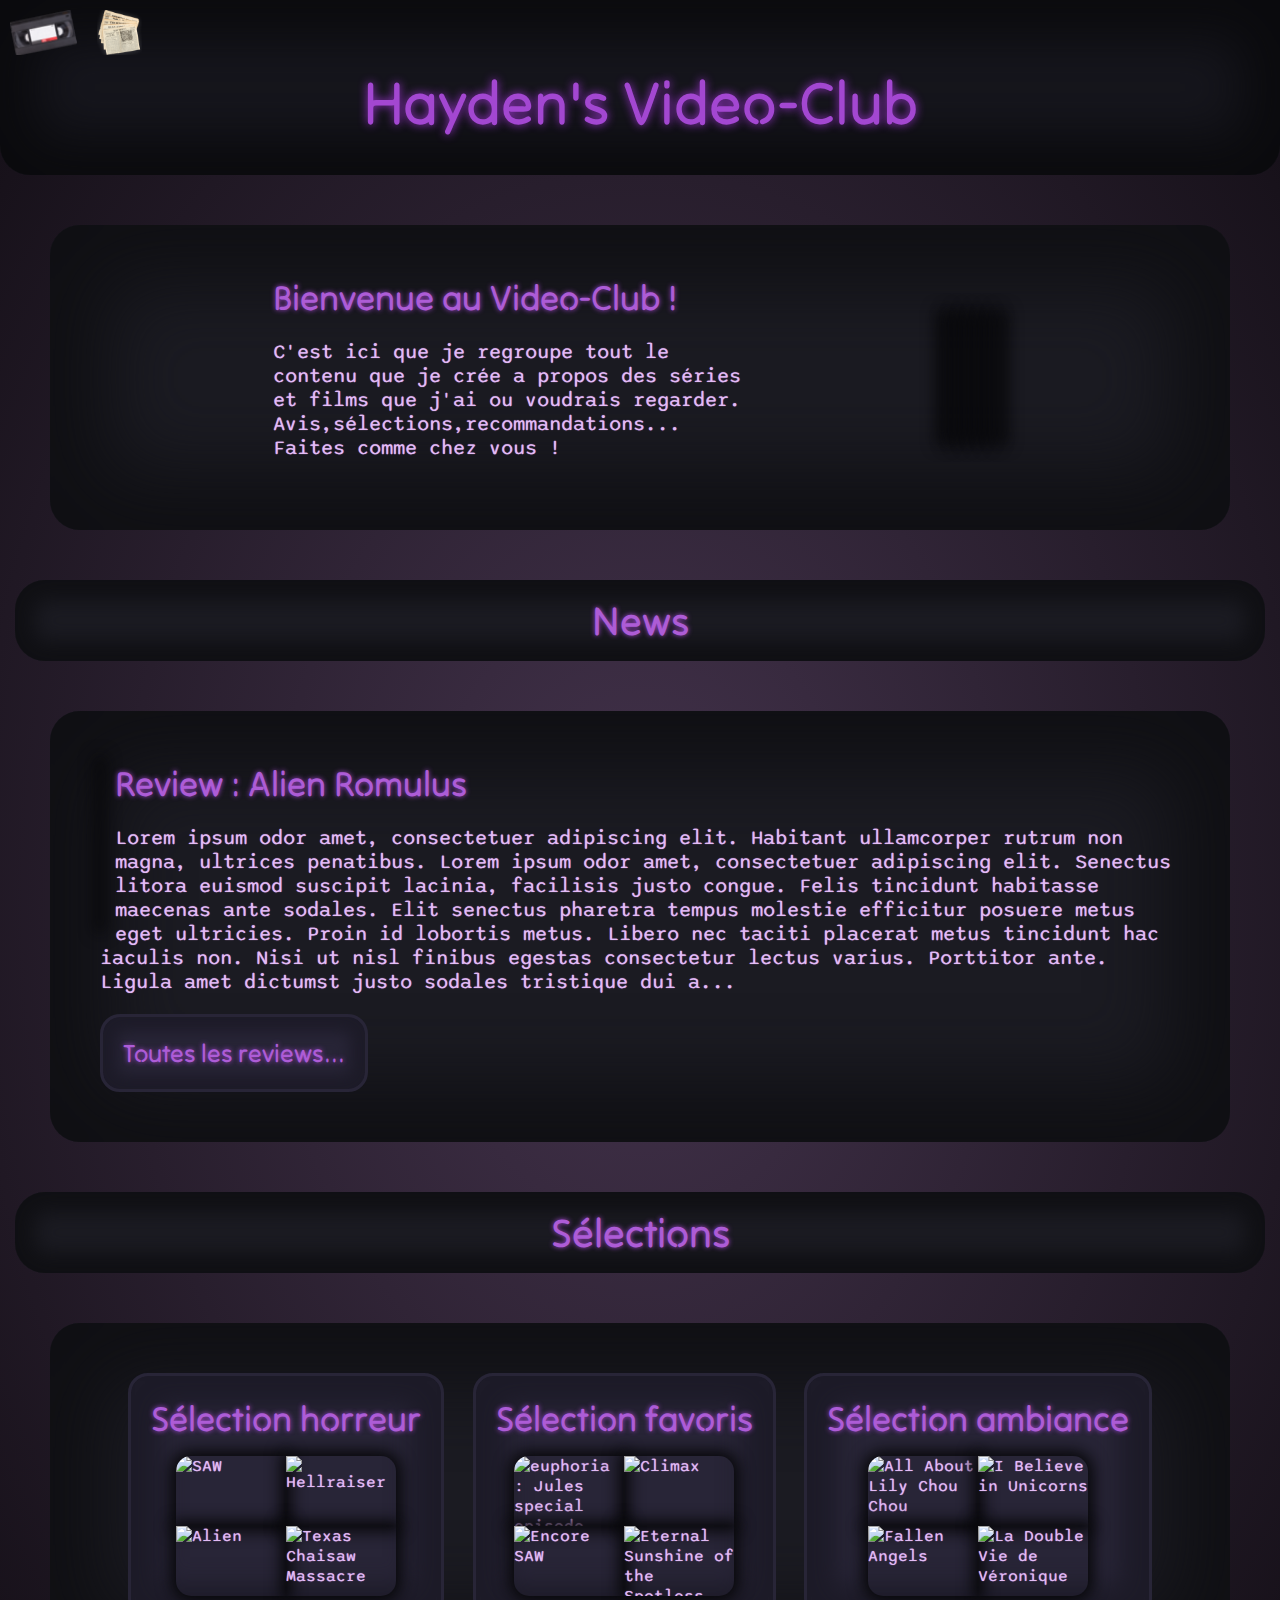
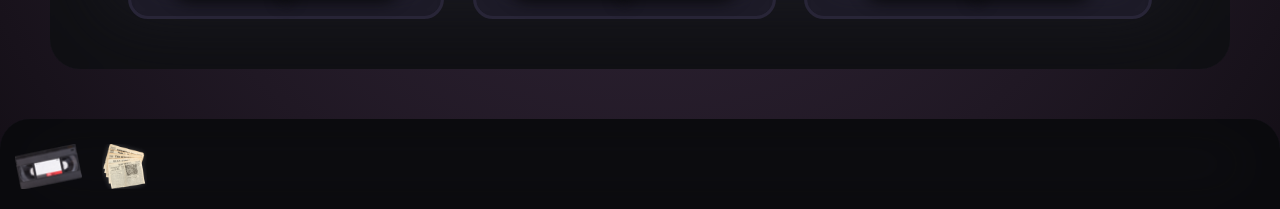
==== commit 74a4f05e: "transform" ====
--- a/index.html
+++ b/index.html
@@ -9,10 +9,6 @@
     <title>Hayden's Video-Club</title>
     <link rel="icon" type="image/png" href="images/favicons/faviconVHS.png">
 
-    <!-- Normalize -->
-     <!-- pas utilisé car produit des effets indésirables (effets sur les titres) -->
-     <!-- <link href="https://cdn.jsdelivr.net/npm/normalize.css@8.0.1/normalize.min.css" rel="stylesheet"> -->
-
     <!-- Fonts  -->
     <link rel="preconnect" href="https://fonts.googleapis.com">
     <link rel="preconnect" href="https://fonts.gstatic.com" crossorigin>
@@ -23,11 +19,11 @@
     <header>
 
         <nav>
-            <a href="index.html"><img class="icon" src="images/icons/iconVHS.png" 
+            <a class="icon" href="index.html"><img src="images/icons/iconVHS.png" 
                 title="Vers la page : Video-Club"
                 alt="Vers la page : Video-Club">
             </a>
-            <a href="reviews.html"><img class="icon" src="images/icons/iconReview.png" 
+            <a class="icon" href="reviews.html"><img src="images/icons/iconReview.png" 
                 title="Vers la page : Reviews"
                 alt="Vers la page : Reviews">
             </a>
@@ -120,11 +116,11 @@
     <footer>
 
         <nav>
-            <a href="index.html"><img class="icon" src="images/icons/iconVHS.png" 
+            <a class="icon" href="index.html"><img src="images/icons/iconVHS.png" 
                 title="Vers la page : Video-Club"
                 alt="Vers la page : Video-Club">
             </a>
-            <a href="reviews.html"><img class="icon" src="images/icons/iconReview.png" 
+            <a class="icon" href="reviews.html"><img src="images/icons/iconReview.png" 
                 title="Vers la page : Reviews"
                 alt="Vers la page : Reviews">
             </a>
--- a/style.css
+++ b/style.css
@@ -17,21 +17,25 @@
     padding: 5px 5px 35px 5px;
     border-radius: 0px 0px 30px 30px;
 }
+.icon {
+    display: inline-block;
+    height: 100%;
+}
 
 section {
     
     display: flex;
+    justify-content: space-evenly;
     align-items: center;
-    justify-content: space-between;
-    border-radius: 30px;
     margin: 50px;
     padding: 50px;
+    border-radius: 30px;
 }
 
 article {
-    border-radius: 30px;
     margin: 50px;
     padding: 50px;
+    border-radius: 30px;
 }
 
 footer {
@@ -54,22 +58,21 @@
 #presentation_paragraph {
     display: flex;
     flex-direction: column;
-    width: 490px;
-    align-items: start;
+    width: 490px; 
 }
 #presentation_galerie {
     display: flex;
     flex-wrap: wrap;
+    justify-content: center;
     max-width: 625px;
-    justify-content: center;
 }
 
 .selection_card {
+    display: flex;
+    flex-direction: column;
+    justify-content: space-between;
+    align-items: center;
     height: 200px;
-    display: flex;
-    flex-direction: column;
-    align-items: center;
-    justify-content: space-between;
     padding: 20px;
     border-radius: 20px;
     background-color: hsl(250, 20%, 18%);
@@ -78,6 +81,7 @@
 }
 
 .selection_card:hover {
+    transform: scale(1.05);
     background-color: hsl(250, 20%, 16%);
     box-shadow: inset 0px 0px 25px 30px hsl(250, 20%, 12%);
     border: solid 3px hsl(250, 20%, 20%);
@@ -93,7 +97,7 @@
 h1 {
     text-shadow: 0 0 10px hsl(280, 60%, 50%);
     color: hsl(280, 60%, 55%);
-    font-size: 55px;
+    font-size: 60px;
     text-align: center;
 }
 
@@ -129,13 +133,17 @@
     box-shadow: 0px 0px 15px 5px hsl(240, 12%, 3%);
 }
 
-.icon {
+.icon img {
     box-shadow: none;
     height: 45px;
     width: auto;
     margin: 5px;
     /*FireFox Only !*/
     image-rendering: -moz-crisp-edges;
+}
+
+.icon img:hover {
+    transform: scale(1.15);
 }
 
 #presentation_galerie img {
@@ -197,6 +205,7 @@
 }
 
 button:hover {
+    transform: scale(1.075);
     background-color: hsl(250, 20%, 16%);
     box-shadow: inset 0px 0px 15px 15px hsl(250, 20%, 12%);
     border: solid 3px hsl(250, 20%, 20%);
